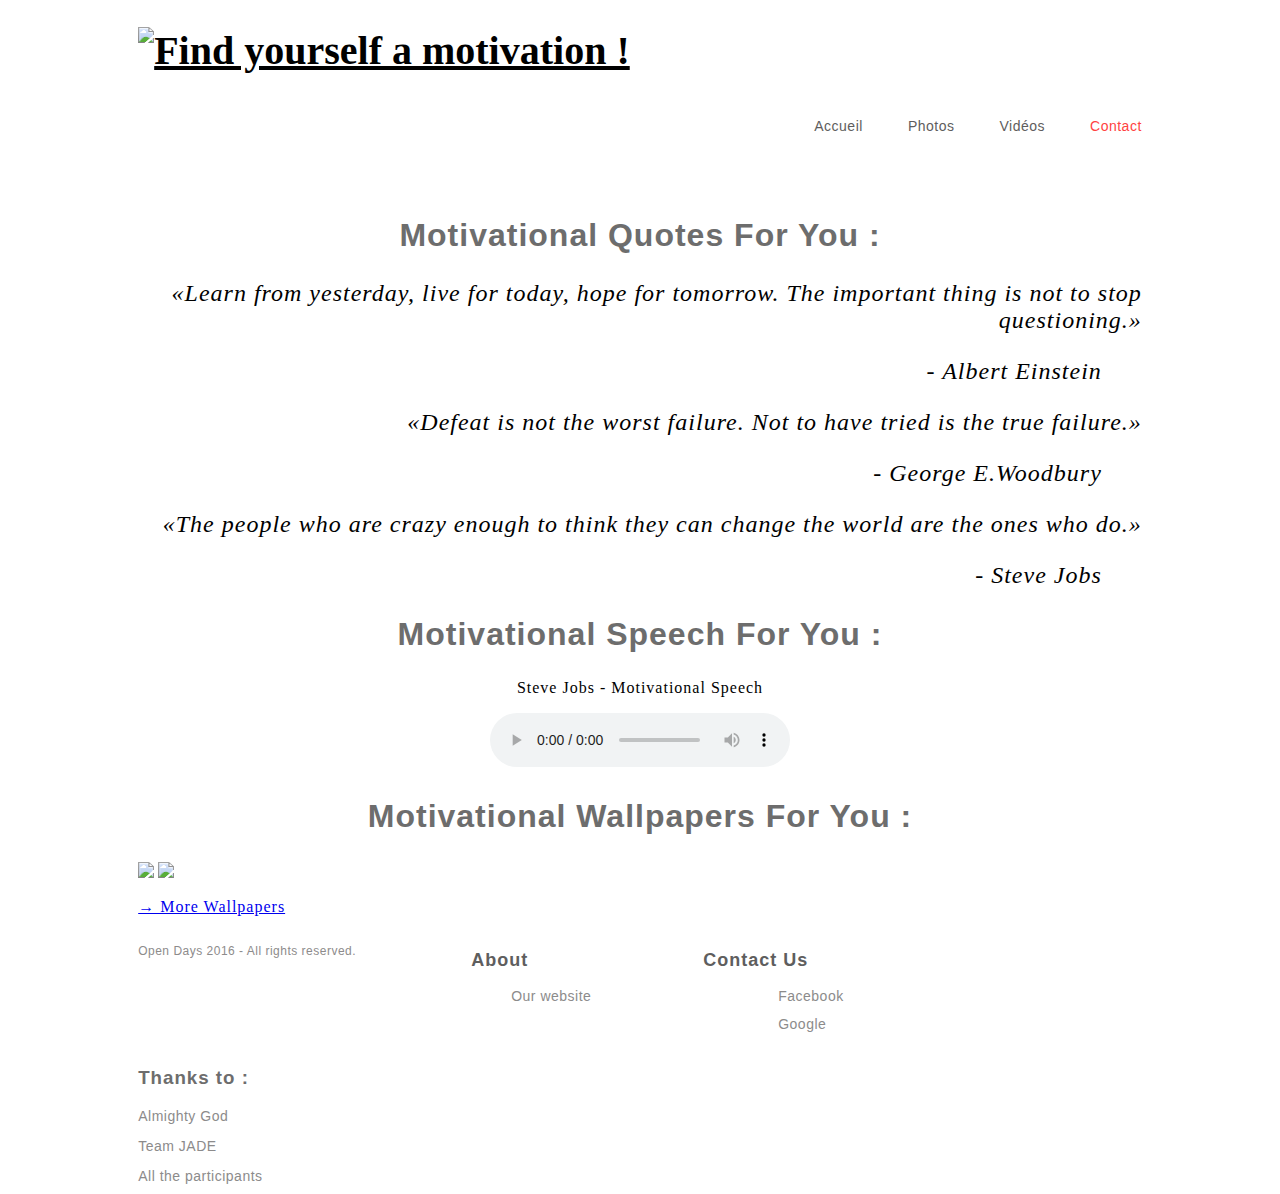
==== pages/contact.html @ f6db90ad "Add contact page" ====
<!DOCTYPE html>
<html lang="fr-FR">
    <head>
        <meta charset="UTF-8" />
        <title>AFM : Amitié Franco-Malgache | Accueil</title>
        <link rel="stylesheet" type="text/css" href="../style/main.css" />
    </head>
    <body>
        <div class="container">
            <!--Section En-tête-->
            <header>
                <!--Section Logo-->
                <div class="logo"><img src="img/logo.png" /></div>
                <h1>Find yourself a motivation !</h1>
                <!--Menu de navigation-->
                <nav>
                    <ul>
                        <li><a href="../index.html">Accueil</a></li>
                        <li><a href="pages/photos.html">Photos</a></li>
                        <li><a href="pages/videos.html">Vidéos</a></li>
                        <li><a href=""  class="selected">Contact</a></li>
                    </ul>
                </nav>
            </header>
            <!--Section Importante-->
            <section>
                <!--Quotes Section-->
                <article>
                    <div class="offer">
                        <h2>Motivational Quotes For You :</h2>
                        <div class="quotes">
                            <q>Learn from yesterday, live for today, hope for tomorrow. The important thing is not to stop questioning.</q>
                            <blockquote>- Albert Einstein</blockquote>
                        </div>
                        <div class="quotes">
                            <q>Defeat is not the worst failure. Not to have tried is the true failure.</q>
                            <blockquote>- George E.Woodbury</blockquote>
                        </div>
                        <div class="quotes">
                            <q>The people who are crazy enough to think they can change the world are the ones who do.</q>
                            <blockquote>- Steve Jobs</blockquote>
                        </div>
                    </div>
                </article>
                <!--Speech Section-->
                <div class="audio">
                    <h2>Motivational Speech For You :</h2>
                    <p>Steve Jobs - Motivational Speech</p>
                    <audio controls src="audio/speech.mp3"></audio>
                </div>
                <!--Image Section -->
                <div class="wall">
                    <h2 class="caption">Motivational Wallpapers For You :</h2>
                    <img src="img/today.jpg" />
                    <img src="img/be.jpg" />
                    <p><a href="pages/wallpapers.html" class="arrow">&rarr; More Wallpapers</a></p>
                </div>
            </section>
            <!--Footer Section-->
            <footer>
                <div class="footer_links">
                    <div class="copyright column">
				                  <p>Open Days 2016 - All rights reserved.</p>
			              </div>

                    <div class="about columns">
                        <h3 class="columns_title">About</h3>
                        <ul><li><a href="pages/about.html">Our website</a></li></ul>
                    </div>
                    <div class="contact columns">
                        <h3 class="columns_title">Contact Us</h3>
                        <ul>
                            <li><a href="https://www.facebook.com/ash.red.100" class="facebook">Facebook</a></li>
                            <li><a href="mailto:elkodiko@gmail.com" class="google">Google</a</li>
                        </ul>
                    </div>
                    <div class="thank columns">
                        <h3 class="columns">Thanks to :</h3>
                        <p>Almighty God</p>
                        <p>Team JADE</p>
                        <p>All the participants</p>
                    </div>
                </div>
            </footer>
        </div>
    </body>
</html>
---- style/main.css ----
/*General Style*/
h1              {
    font-size: 2.5em;
    font-family: "raleway-regular", arial black;
    text-decoration: underline;
}
h2              {
    font-size: 2em;
    position: relative;
    text-align: center;
}
h3              { font-size: 1.17em;}
h2, h3 {
    color: #6d6d6d;
    font-family: "raleway-regular", arial;
    letter-spacing: 1px;
    font-weight: bolder;
}

q, blockquote, p {
    font-family: "raleway-regular", arial black;
    letter-spacing: 1px;
}

.container{
    width: 79.4%;
    margin: 0 auto;
}


/*Header Style*/
header{
    width: 100%;
    height: 90px;
    background: #ffffff;
    position: relative;
}

header .logo{
    margin-top: 0px;
    float: left;
}

header nav{
    float: right;
    margin-top: 0px;
    position: relative;
}

header nav ul li{
    list-style: none;
    float: left;
    margin-left: 45px;
}

header nav ul li a{
    text-decoration: none;
    color: #5e5d5d;
    font-family: "raleway-regular", arial;
    font-size: 14px;
    letter-spacing: .5px;

    transition:all .2s linear;
    -o-transition:all .2s linear;
    -moz-transition:all .2s linear;
    -webkit-transition:all .2s linear;
}

header nav ul li a:hover,
header nav ul .selected{
    color: #ff4242;
}

/*Content Style*/
.offer{
    position: relative;
    margin-top: 100px;
}
.quotes {
    text-align: right;
    font-size: 1.5em;
    font-style: italic;
}

img {

    width: 74.9%;
    margin-left: 0 auto;
}

.wall img {
    width: 100%;
}

.audio, .caption {
    text-align: center;
}

/*Footer Style*/
footer .footer_links{
    width: 100%;
    float: right;
}

footer .copyright{
    width: 333px;
    height: auto;
    margin-right: 0;
    float: left;
}
footer .copyright p{
    color: #8d8b8b;
    font-family: "raleway-regular", arial;
    font-size: 12px;
    letter-spacing: .5px;
    margin-bottom: 10px;
}
footer .footer_links .columns{
    width: 212px;
    float: left;
    margin-right: 20px;
}

footer .footer_links .columns:last-child{
    margin-right: 0;
}

footer .footer_links .columns_title{
    color: #5e5e5e;
    font-family: "raleway-bold", arial;
    font-size: 18px;
    font-weight: bold;
    margin-bottom: 10px;
}


footer .footer_links ul li{
    list-style: none;
    display: block;
    margin-bottom: 10px;
}

footer .footer_links ul li a{
    text-decoration: none;
    color: #8c8b8b;
    font-family: "raleway-regular", arial;
    font-size: 14px;
    letter-spacing: .5px;

    transition:all .2s linear;
    -o-transition:all .2s linear;
    -moz-transition:all .2s linear;
    -webkit-transition:all .2s linear;
}

footer .footer_links ul li a:hover{
    color: #3c3c3c;
}


footer div ul li {
    list-style: none;
    text-decoration: none;
}

footer .contact ul li a:before{
    content:"";
    display: inline-block;
    width: 15px;
    margin-right: 20px;
}

footer .contact ul li .facebook:before{
    height: 14px;
    background: url('../img/fb.png') no-repeat;
    vertical-align: middle;
}


footer .contact ul li .google:before{
    height: 14px;
    background: url('../img/google.png') no-repeat;
    vertical-align: middle;
}
footer .thank p{
    color: #8c8b8b;
    font-family: "raleway-regular", arial;
    font-size: 14px;
    margin-bottom: 10px;
    letter-spacing: .5px;
}
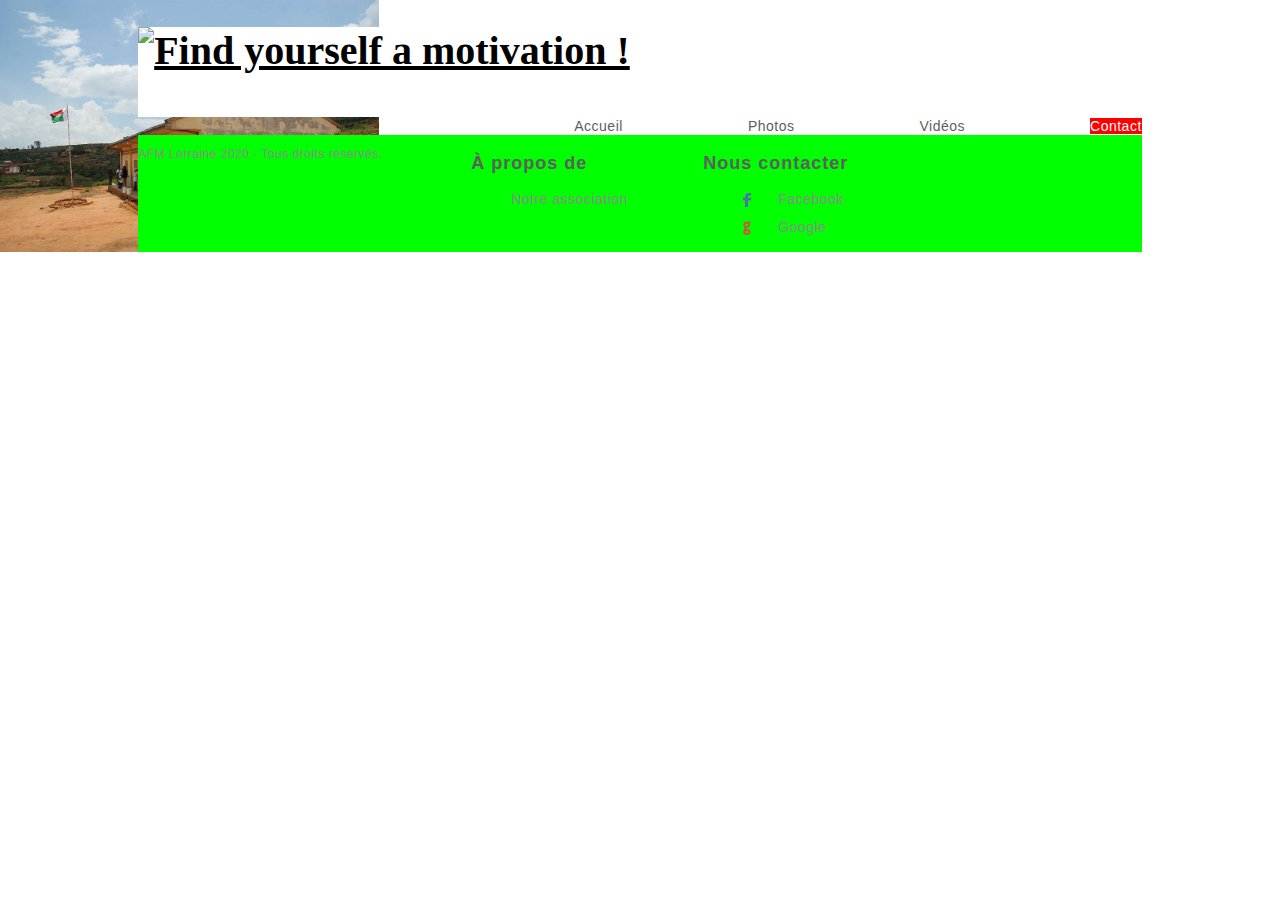
==== commit 3fee4132: "Adding photos and etc." ====
--- a/pages/contact.html
+++ b/pages/contact.html
@@ -24,62 +24,34 @@
             </header>
             <!--Section Importante-->
             <section>
-                <!--Quotes Section-->
-                <article>
-                    <div class="offer">
-                        <h2>Motivational Quotes For You :</h2>
-                        <div class="quotes">
-                            <q>Learn from yesterday, live for today, hope for tomorrow. The important thing is not to stop questioning.</q>
-                            <blockquote>- Albert Einstein</blockquote>
-                        </div>
-                        <div class="quotes">
-                            <q>Defeat is not the worst failure. Not to have tried is the true failure.</q>
-                            <blockquote>- George E.Woodbury</blockquote>
-                        </div>
-                        <div class="quotes">
-                            <q>The people who are crazy enough to think they can change the world are the ones who do.</q>
-                            <blockquote>- Steve Jobs</blockquote>
-                        </div>
-                    </div>
-                </article>
-                <!--Speech Section-->
-                <div class="audio">
-                    <h2>Motivational Speech For You :</h2>
-                    <p>Steve Jobs - Motivational Speech</p>
-                    <audio controls src="audio/speech.mp3"></audio>
-                </div>
-                <!--Image Section -->
-                <div class="wall">
-                    <h2 class="caption">Motivational Wallpapers For You :</h2>
-                    <img src="img/today.jpg" />
-                    <img src="img/be.jpg" />
-                    <p><a href="pages/wallpapers.html" class="arrow">&rarr; More Wallpapers</a></p>
-                </div>
+
             </section>
             <!--Footer Section-->
             <footer>
                 <div class="footer_links">
                     <div class="copyright column">
-				                  <p>Open Days 2016 - All rights reserved.</p>
+				                  <p>AFM Lorraine 2020 - Tous droits réservés.</p>
 			              </div>
 
                     <div class="about columns">
-                        <h3 class="columns_title">About</h3>
-                        <ul><li><a href="pages/about.html">Our website</a></li></ul>
+                        <h3 class="columns_title">À propos de</h3>
+                        <ul><li><a href="pages/about.html">Notre association</a></li></ul>
                     </div>
                     <div class="contact columns">
-                        <h3 class="columns_title">Contact Us</h3>
+                        <h3 class="columns_title">Nous contacter</h3>
                         <ul>
-                            <li><a href="https://www.facebook.com/ash.red.100" class="facebook">Facebook</a></li>
-                            <li><a href="mailto:elkodiko@gmail.com" class="google">Google</a</li>
+                            <li><a href="https://www.facebook.com/profile.php?id=100011005027846" class="facebook">Facebook</a></li>
+                            <li><a href="mailto:afmlorraine@gmail.com" class="google">Google</a</li>
                         </ul>
                     </div>
+                    <!--
                     <div class="thank columns">
                         <h3 class="columns">Thanks to :</h3>
                         <p>Almighty God</p>
                         <p>Team JADE</p>
                         <p>All the participants</p>
                     </div>
+                  -->
                 </div>
             </footer>
         </div>
--- a/style/main.css
+++ b/style/main.css
@@ -4,12 +4,15 @@
     font-family: "raleway-regular", arial black;
     text-decoration: underline;
 }
+
 h2              {
     font-size: 2em;
     position: relative;
     text-align: center;
 }
+
 h3              { font-size: 1.17em;}
+
 h2, h3 {
     color: #6d6d6d;
     font-family: "raleway-regular", arial;
@@ -18,11 +21,20 @@
 }
 
 q, blockquote, p {
-    font-family: "raleway-regular", arial black;
+    font-family: "raleway-regular", arial;
     letter-spacing: 1px;
+    text-align: justify;
+}
+
+html {
+  background-image: url("../img/accueil.jpg");
+  background-repeat: no-repeat;
+  background-size: contain;
+  background-attachment: scroll;
 }
 
 .container{
+    background-color: #ffffff;
     width: 79.4%;
     margin: 0 auto;
 }
@@ -32,7 +44,7 @@
 header{
     width: 100%;
     height: 90px;
-    background: #ffffff;
+
     position: relative;
 }
 
@@ -50,7 +62,7 @@
 header nav ul li{
     list-style: none;
     float: left;
-    margin-left: 45px;
+    margin-left: 125px;
 }
 
 header nav ul li a{
@@ -68,7 +80,8 @@
 
 header nav ul li a:hover,
 header nav ul .selected{
-    color: #ff4242;
+    background-color: #ff0000;
+    color: #ffffff;
 }
 
 /*Content Style*/
@@ -98,6 +111,7 @@
 
 /*Footer Style*/
 footer .footer_links{
+    background-color: #00ff00;
     width: 100%;
     float: right;
 }
@@ -189,3 +203,98 @@
     margin-bottom: 10px;
     letter-spacing: .5px;
 }
+
+
+
+/* Slideshow container */
+.slideshow-container {
+  max-width: 1000px;
+  position: relative;
+  margin: auto;
+}
+
+/* Hide the images by default */
+.mySlides {
+  display: none;
+}
+
+/* Next & previous buttons */
+.prev, .next {
+  cursor: pointer;
+  position: absolute;
+  top: 50%;
+  width: auto;
+  margin-top: -22px;
+  padding: 16px;
+  color: white;
+  font-weight: bold;
+  font-size: 18px;
+  transition: 0.6s ease;
+  border-radius: 0 3px 3px 0;
+  user-select: none;
+}
+
+/* Position the "next button" to the right */
+.next {
+  right: 0;
+  border-radius: 3px 0 0 3px;
+}
+
+/* On hover, add a black background color with a little bit see-through */
+.prev:hover, .next:hover {
+  background-color: rgba(0,0,0,0.8);
+}
+
+/* Caption text */
+.text {
+  color: #f2f2f2;
+  font-size: 15px;
+  padding: 8px 12px;
+  position: absolute;
+  bottom: 8px;
+  width: 100%;
+  text-align: center;
+}
+
+/* Number text (1/3 etc) */
+.numbertext {
+  color: #f2f2f2;
+  font-size: 12px;
+  padding: 8px 12px;
+  position: absolute;
+  top: 0;
+}
+
+/* The dots/bullets/indicators */
+.dot {
+  cursor: pointer;
+  height: 15px;
+  width: 15px;
+  margin: 0 2px;
+  background-color: #bbb;
+  border-radius: 50%;
+  display: inline-block;
+  transition: background-color 0.6s ease;
+}
+
+.active, .dot:hover {
+  background-color: #717171;
+}
+
+/* Fading animation */
+.fade {
+  -webkit-animation-name: fade;
+  -webkit-animation-duration: 1.5s;
+  animation-name: fade;
+  animation-duration: 1.5s;
+}
+
+@-webkit-keyframes fade {
+  from {opacity: .4}
+  to {opacity: 1}
+}
+
+@keyframes fade {
+  from {opacity: .4}
+  to {opacity: 1}
+}
